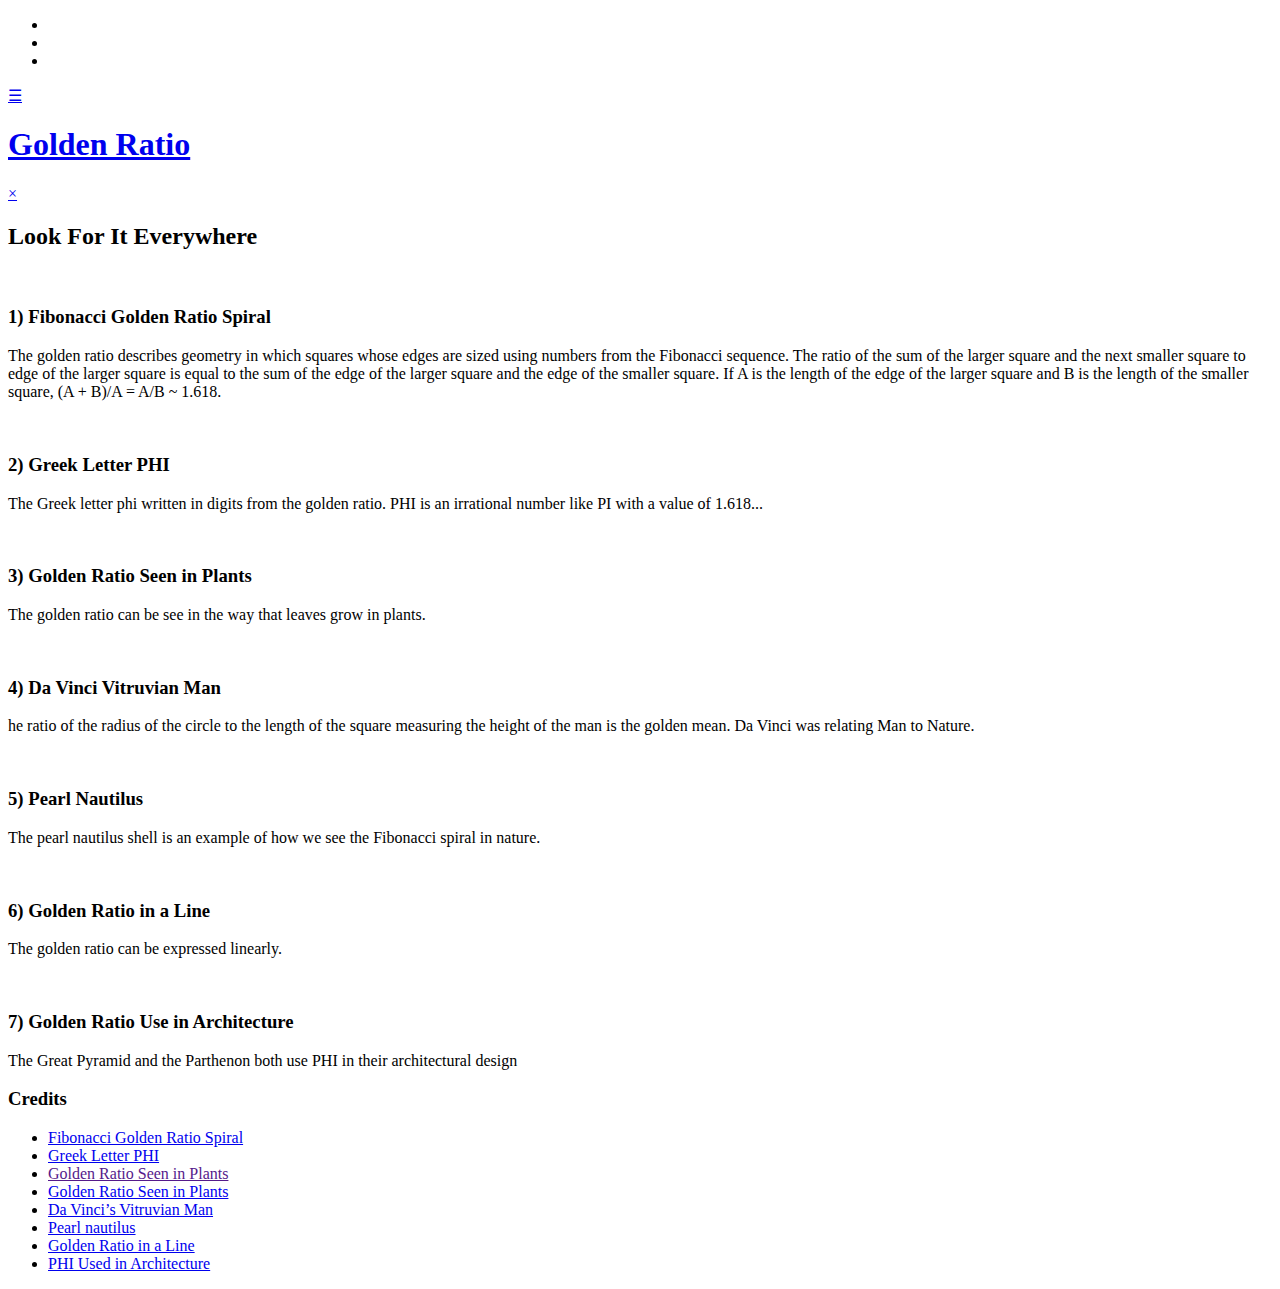
==== html/index.html @ 3b2e69de "add first 5" ====
<!DOCTYPE html>
<html lang="en">

<head>
    <meta charset="UTF-8">
    <title>Golden Ratio</title>
    <meta name="viewport" content="width=device-width, initial-scale=1.0">
    <meta http-equiv="X-UA-Compatible" content="ie=edge">

    <link rel="stylesheet" href="https://use.fontawesome.com/releases/v5.6.3/css/all.css"
        integrity="sha384-UHRtZLI+pbxtHCWp1t77Bi1L4ZtiqrqD80Kn4Z8NTSRyMA2Fd33n5dQ8lWUE00s/" crossorigin="anonymous">
    <link href="https://fonts.googleapis.com/css?family=Montserrat%7CUbuntu" rel="stylesheet">
    <link rel="stylesheet" href="css/style.css">
    <link rel="icon" type="image/png" href="images/phi_640.png">
</head>

<body>
    <ul class="icon-bar">
        <li>
            <a target="_blank" href="https://www.facebook.com" class="facebook"><i class="fab fa-facebook"></i></a>
        </li>
        <li>
            <a target="_blank" href="https://www.twitter.com" class="twitter"><i class="fab fa-twitter"></i></a>
        </li>
        <li>
            <a target="_blank" href="https://www.github.com/pastr0n" class="github"><i class="fab fa-github"></i></a>
        </li>
    </ul>


    <header class="header">
        <a class="toggle open" href="#nav">&#9776;</a>
        <h1 class="brand"><a href="./index.html">Golden Ratio</a></h1>
    </header>

    <nav id="nav">
        <a class="toggle close" href="#">×</a>
        <ul>
            <!-- TODO add list items with navigation and set current page active -->
        </ul>
    </nav>
    <section role="main">
        <h2>Look For It Everywhere</h2>
        <article>
            <img alt="" src="images/fibonacci-spiral.png">
            <h3>1) Fibonacci Golden Ratio Spiral</h3>
            <p>The golden ratio describes geometry in which squares whose edges are sized using numbers from the
                Fibonacci sequence. The ratio of the sum of the larger square and the next smaller square to
                edge
                of the larger square is equal to the sum of the edge of the larger square and the edge of the
                smaller square. If A is the length of the edge of the larger square and B is the length of the
                smaller square, (A + B)/A = A/B ~ 1.618.
            </p>
        </article>
        <article>
            <img alt="" src="images/phi_with_golden_ratio_digits.png">
            <h3>2) Greek Letter PHI</h3>
            <p>The Greek letter phi written in digits from the golden ratio. PHI is an irrational number like PI
                with a value of 1.618...
            </p>
        </article>
        <article>
            <img alt="" src="images/golden-ratio-leaf.jpeg">
            <h3>3) Golden Ratio Seen in Plants</h3>
            <p>The golden ratio can be see in the way that leaves grow in plants.
            </p>
        </article>
        <article>
            <img alt="" src="images/vitruvian.jpg">
            <h3>4) Da Vinci Vitruvian Man</h3>
            <p>he ratio of the radius of the circle to the length of the square measuring the height of the man
                is
                the golden mean. Da Vinci was relating Man to Nature.</p>
        </article>
        <article>
            <img alt="" src="images/pearl-nautilus-shell.jpg">
            <h3>5) Pearl Nautilus</h3>
            <p>The pearl nautilus shell is an example of how we see the Fibonacci spiral in nature.</p>
        </article>
        <article>
            <img alt="" src="images/golden-ratio-line.png">
            <h3>6) Golden Ratio in a Line</h3>
            <p>The golden ratio can be expressed linearly.
            </p>
        </article>
        <article>
            <img alt="" src="images/golden-ratio-architecture.jpg">
            <h3>7) Golden Ratio Use in Architecture</h3>
            <p>The Great Pyramid and the Parthenon both use PHI in their architectural design</p>
        </article>
    </section>

    <aside>
        <h3>Credits</h3>
        <ul>
            <li><a href="https://pixabay.com/en/fibonacci-golden-ratio-3594147/
                        " target="_blank">Fibonacci Golden Ratio Spiral</a></li>
            <li><a href="https://commons.wikimedia.org/wiki/File:phi_with_golden_ratio_digits.PNG" target="_blank">Greek
                    Letter PHI</a></li>
            <li><a href="" target="_blank">Golden Ratio Seen in Plants</a></li>

            <li><a href="https://pixabay.com/en/pi-golden-ratio-sacred-geometry-1458972/
                        " target="_blank">Golden Ratio Seen in Plants</a></li>

            <li><a href="https://commons.wikimedia.org/wiki/File:0_The_Vitruvian_Man_-_by_Leonardo_da_Vinci.jpg
                        " target="_blank">Da Vinci’s Vitruvian Man</a></li>

            <li><a href="https://www.goodfreephotos.com/" target="_blank">Pearl nautilus</a></li>

            <li><a href="https://commons.wikimedia.org/wiki/File:Golden_ratio_line.svg
                        " target="_blank">Golden Ratio in a Line
                </a></li>
            <li><a href="https://commons.wikimedia.org/wiki/File:Golden-ratio.jpg" target="_blank">PHI Used in
                    Architecture
                </a></li>
        </ul>

    </aside>

    <footer>
        <!-- TODO add footer contents -->
    </footer>

</body>

</html>
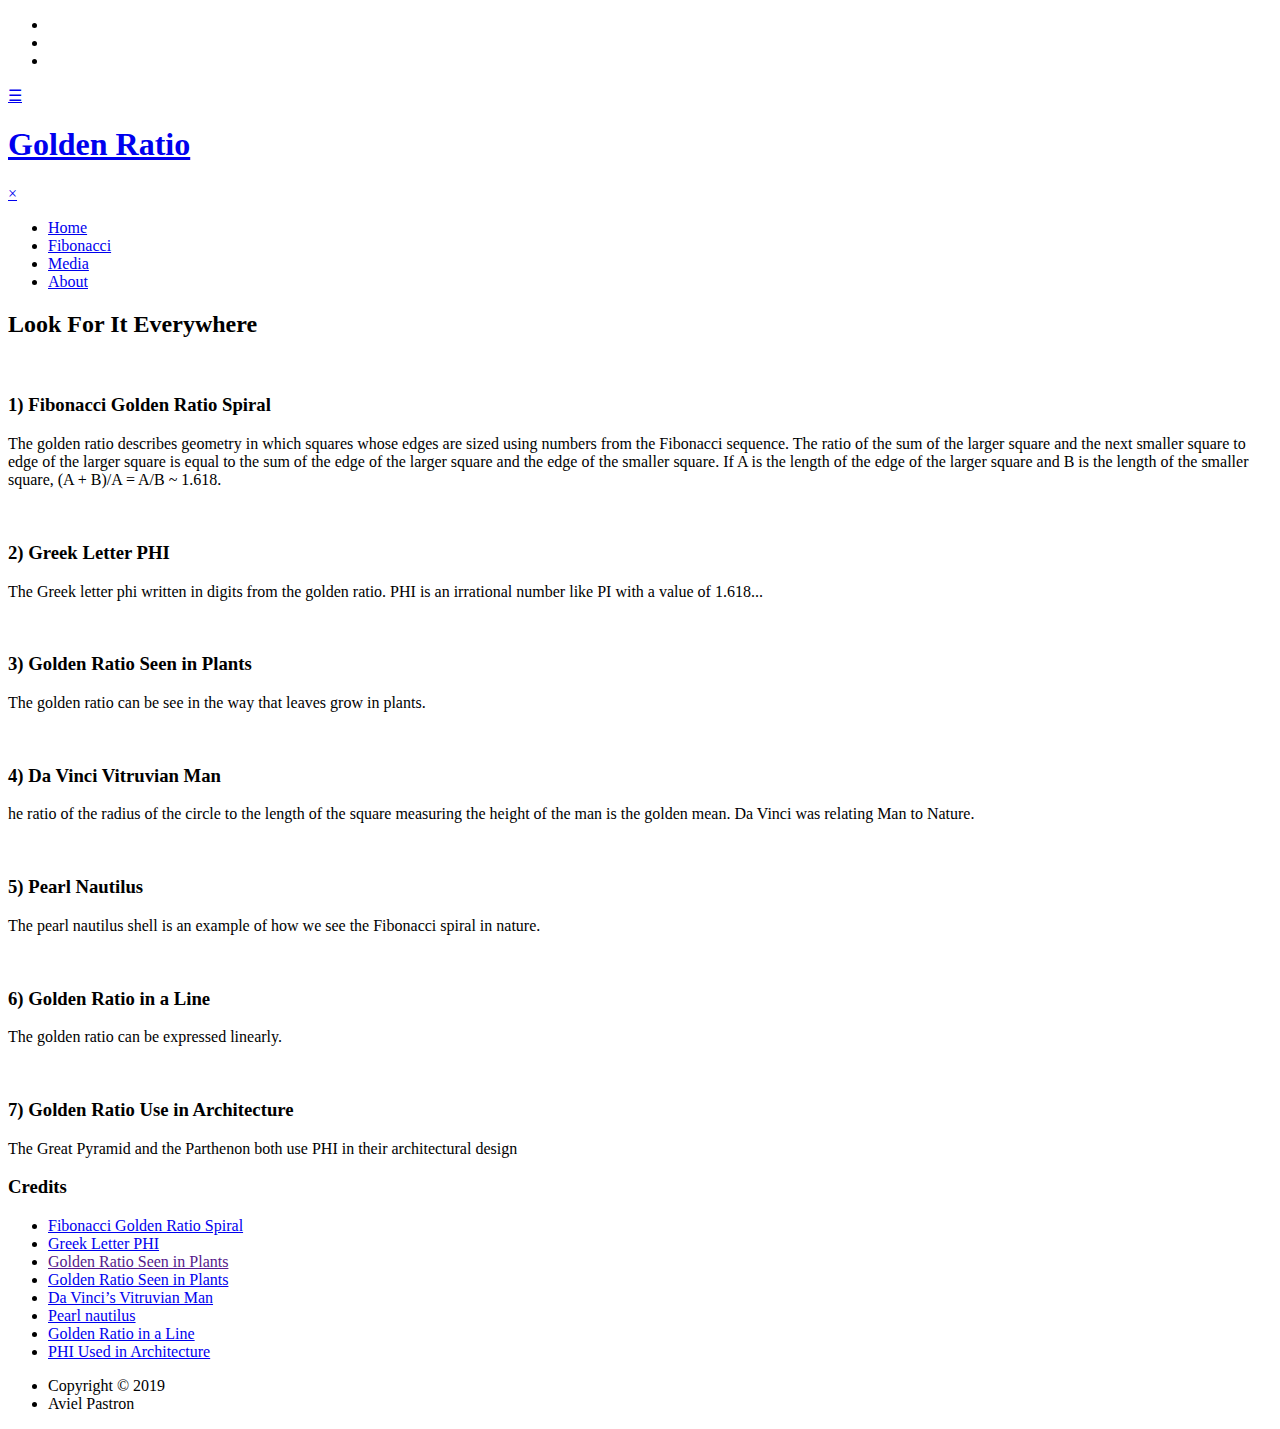
==== commit 5f8a0875: "through 7" ====
--- a/html/index.html
+++ b/html/index.html
@@ -36,7 +36,18 @@
     <nav id="nav">
         <a class="toggle close" href="#">×</a>
         <ul>
-            <!-- TODO add list items with navigation and set current page active -->
+            <li class="active">
+                <a href="#">Home</a>
+            </li>
+            <li>
+                <a href="fibonacci.html">Fibonacci</a>
+            </li>
+            <li>
+                <a href="media.html">Media</a>
+            </li>
+            <li>
+                <a href="about.html">About</a>
+            </li>
         </ul>
     </nav>
     <section role="main">
@@ -118,7 +129,10 @@
     </aside>
 
     <footer>
-        <!-- TODO add footer contents -->
+        <ul class="copyright">
+            <li>Copyright &copy; 2019</li>
+            <li>Aviel Pastron</li>
+        </ul>
     </footer>
 
 </body>
